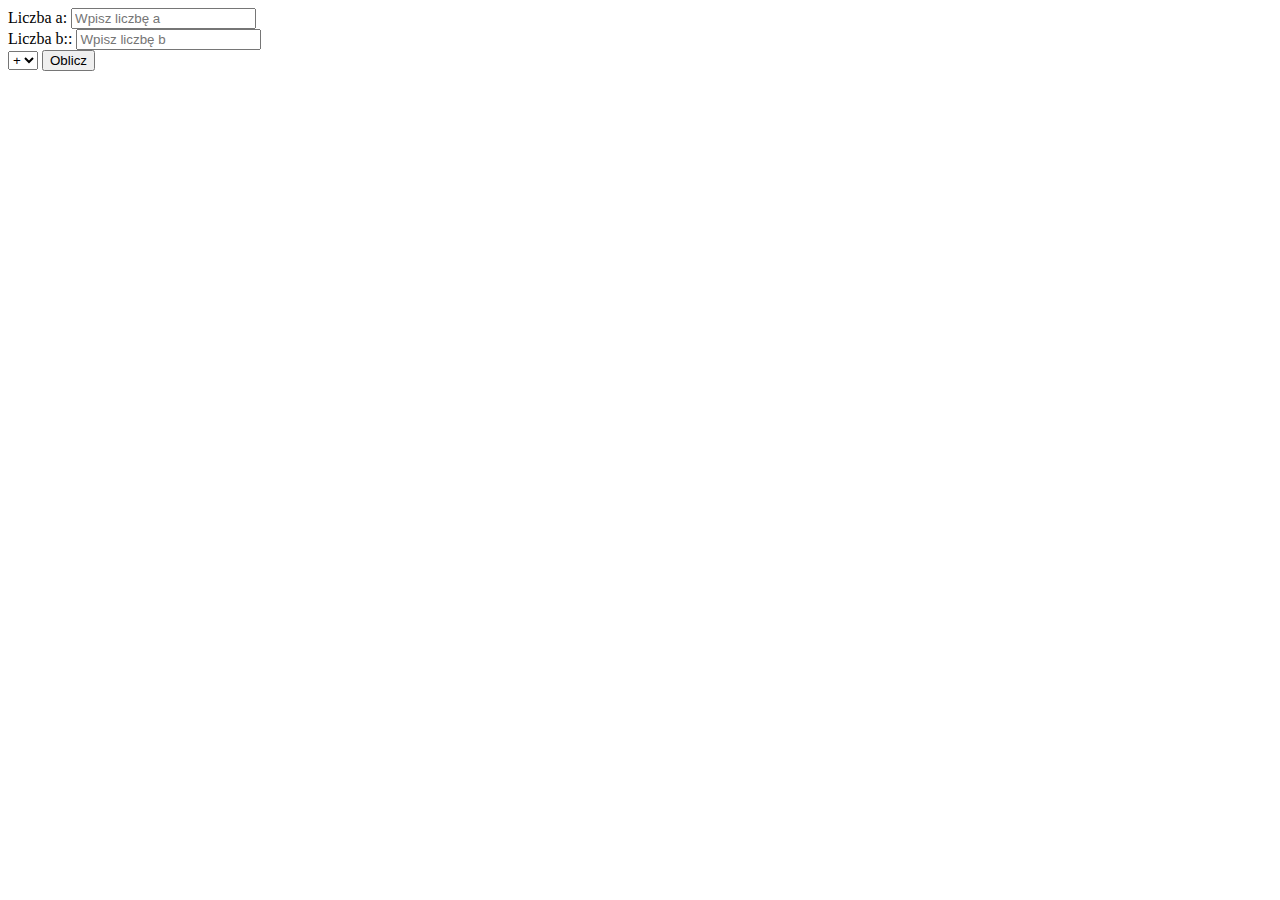
==== formularz3.html @ 0bfe095e "Zakonczenie" ====
<!DOCTYPE html>
<html lang="pl">
<head>
    <meta charset="UTF-8">
    <meta name="viewport" content="width=device-width, initial-scale=1.0">
    <title>Kalkulator</title>
</head>
<body>
    <form>
        <label for="a">Liczba a:</label>
        <input type="number" id="a" name="a" placeholder="Wpisz liczbę a"><br>
        <label for="b">Liczba b::</label>
        <input type="number" id="b" name="b" placeholder="Wpisz liczbę b"><br>
        <select id="dzialanie" name="dzialanie">
            <option value="+">+</option>
            <option value="-">-</option>
        </select>
        <button type="button" onclick="oblicz()">Oblicz</button>
        <p id="wynik"></p>
    </form>
    <script>
        function oblicz() {
          const a = document.getElementById("a").value;
          const b = document.getElementById("b").value;
          const dzialanie = document.getElementById("dzialanie").value;
          const wynikDiv = document.getElementById("wynik");
            let wynik;
            if (dzialanie === "+") {
                wynik = parseInt(a) + parseInt(b);
            } else if (dzialanie === "-") {
                wynik = parseInt(a) - parseInt(b);
            }
            wynikDiv.innerHTML = ` A = ${a}, B = ${b}<br> Operator = ${operator}<br> Wynik: ${wynik}`;
        }
    </script>
</body>
</html>
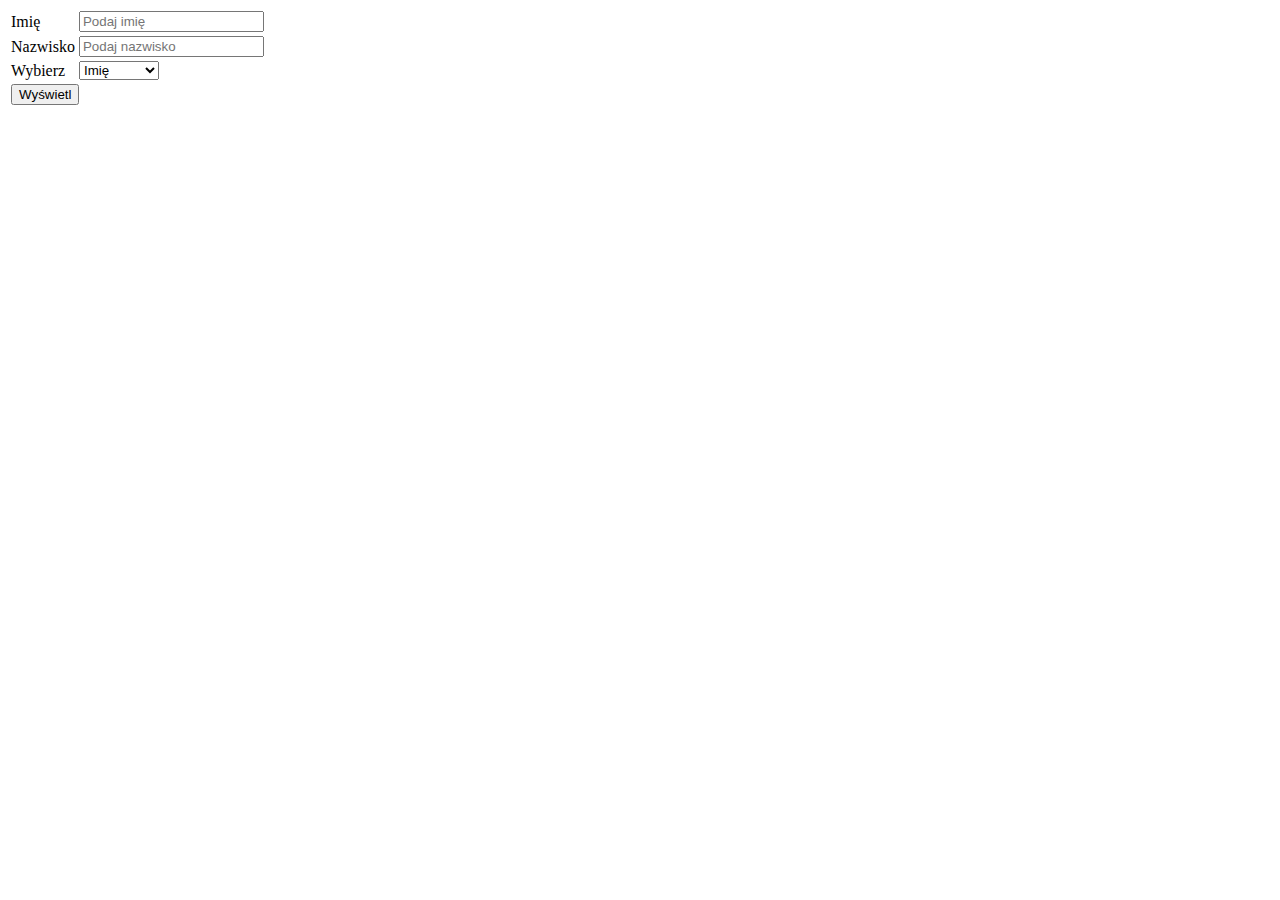
==== commit 1c90c933: "26.02.2025" ====
--- a/formularz3.html
+++ b/formularz3.html
@@ -1,36 +1,47 @@
 <!DOCTYPE html>
-<html lang="pl">
+<html lang="en">
 <head>
     <meta charset="UTF-8">
     <meta name="viewport" content="width=device-width, initial-scale=1.0">
-    <title>Kalkulator</title>
+    <title>Document</title>
 </head>
 <body>
     <form>
-        <label for="a">Liczba a:</label>
-        <input type="number" id="a" name="a" placeholder="Wpisz liczbę a"><br>
-        <label for="b">Liczba b::</label>
-        <input type="number" id="b" name="b" placeholder="Wpisz liczbę b"><br>
-        <select id="dzialanie" name="dzialanie">
-            <option value="+">+</option>
-            <option value="-">-</option>
-        </select>
-        <button type="button" onclick="oblicz()">Oblicz</button>
-        <p id="wynik"></p>
+        <table>
+            <tr>
+                <td><label for="imie">Imię</label></td>
+                <td><input type="text" id="imie" placeholder="Podaj imię"></td>
+            </tr>
+            <tr>
+                <td><label for="nazwisko">Nazwisko</label></td>
+                <td><input type="text" id="nazwisko" placeholder="Podaj nazwisko"></td>
+            </tr>
+            <tr>
+                <td><label for="wybierz">Wybierz</label></td>
+                <td>
+                    <select id="Wybierz" name="Wybierz">
+                        <option value="imie">Imię</option>
+                        <option value="nazwisko">Nazwisko</option>
+                </td>
+            </tr>
+            <tr>
+                <td colspan="2"><button type="button" onclick="odczytajDane()">Wyświetl</button></td>
+            </tr>
+        </table>
+        <p id="result"></p>
     </form>
     <script>
-        function oblicz() {
-          const a = document.getElementById("a").value;
-          const b = document.getElementById("b").value;
-          const dzialanie = document.getElementById("dzialanie").value;
-          const wynikDiv = document.getElementById("wynik");
-            let wynik;
-            if (dzialanie === "+") {
-                wynik = parseInt(a) + parseInt(b);
-            } else if (dzialanie === "-") {
-                wynik = parseInt(a) - parseInt(b);
+        function odczytajDane() {
+            const imie = document.getElementById("imie").value;
+            const nazwisko = document.getElementById("nazwisko").value;
+            const wybierz = document.getElementById("Wybierz").value;
+            const resultElement = document.getElementById("result");
+
+            if (wybierz === "imie") {
+                resultElement.innerHTML = 'Imię: ' + imie;
+            } else if (wybierz === "nazwisko") {
+                resultElement.innerHTML = 'Nazwisko: ' + nazwisko;
             }
-            wynikDiv.innerHTML = ` A = ${a}, B = ${b}<br> Operator = ${operator}<br> Wynik: ${wynik}`;
         }
     </script>
 </body>
